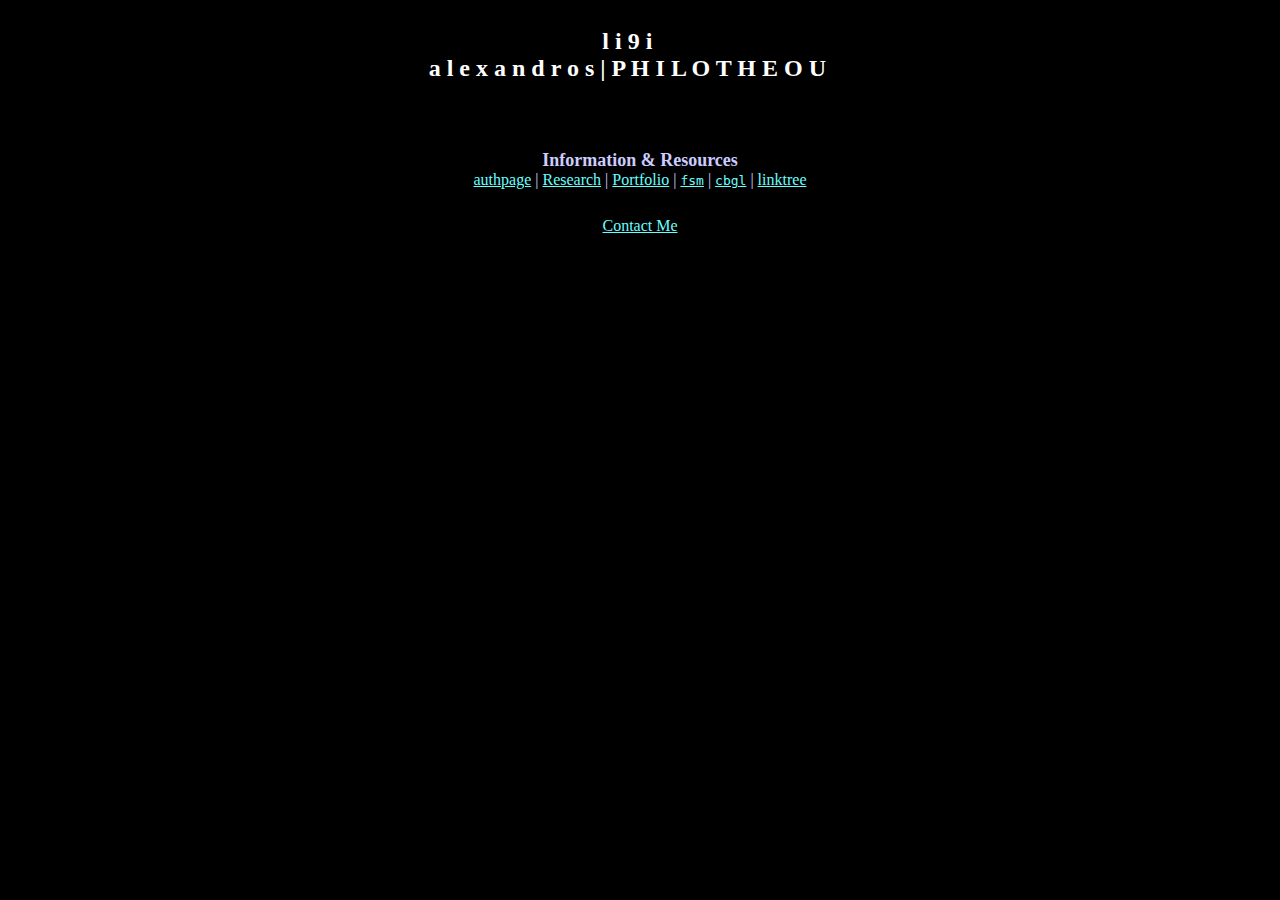
==== index.html @ f1f830e9 "Many spaces still" ====
<!DOCTYPE HTML PUBLIC "-//W3C//DTD HTML 4.01 Transitional//EN"
        "http://www.w3.org/TR/html4/loose.dtd">
<html>
<head>
<meta http-equiv="Pragma" content="no-cache">
<meta http-equiv="Expires" content="-1">
<meta http-equiv="Content-Type" content="text/html; charset=iso-8859-1">
<meta name="keywords" content="graffiti, graffiti art, art crimes, artcrimes, art crimes shop, graffiti art supplies, aerosol, spraypaint, trains, trens, pintadas, rakugaki, hiphop, hiphoperos, ferrocarril, lowbrow, cargeros, style writing, spraycans, writers, wildstyle, wall writing, aerografia, sprueher, spuiter, gallery, galleries, bombing, grafitti, grafiti, graffiteros, spraykunst, skrivare, kreffetie, straatkunstenaars, spraycan art, graffitti, graphiteur, grafiteiros, sprayburk, graphitti, scritor, sprayburkar, spraydosen, sprayer, kunstler, grafite, murals, tagueurs, glyptology, murales, sprayangriffen, murals, subways, graffitty, graffeur, graphiti, sgraffiti, sgraffito, walls, muurschilderkunst, hiphop, characters, caps, tips, nozzles, outlines, tagging, throwups, street art, post graffiti, pure graffiti, spraytips, graffiti gear, art primo, MTN,">
<meta name="description" content="Graffiti art and style writing around the world. The first and largest online aerosol art archive, est. 1994. Links to many of the other sites devoted to modern graffiti.">
<link rel="shortcut icon" href="favicon.ico" type="image/x-icon">
<title>li9i - alexandros philotheou</title>
<style>
body {
  background-image: url('https://cdn.shopify.com/s/files/1/0487/4626/6784/files/TMHK_TOMAHOK_site_banner_2048x2048.jpg');
}
</style>
</head>
<body text="#CCCCFF" vlink="#0099CC" alink="#FF0000" link="#66FFFF" bgcolor="#000000">
<!--heading-->
<table cellspacing="0" cellpadding="0" border="0" width="98%">
<tr>
<!--td align="left" valign="top"><img src="assets/images/kezaclogowhitetontrans.gif" width="232" height="91" alt="Art Crimes logo by Kez" border="0" hspace="2"></td-->
<td align="center"><h2><font color="#FFFFFF">l i 9 i<br>a l e x a n d r o s | P H I L O T H E O U<font></h2>
</td>

</tr>
</table>
<!-- horiz image -->
<!-- front picture -->
<br><!-- caption -->
<!-- end horiz image -->
<table cellspacing="12" cellpadding="0" border="0" width="100%">
<tr>


<td valign="top" align="center" width="30%">

<font size="+1"><b>Information &amp; Resources</b></font><br>
<a href="https://alefilot.webpages.auth.gr/">authpage</a> |
<a href="https://scholar.google.com/citations?hl=en&user=9_hI4hMAAAAJ&view_op=list_works&sortby=pubdate">Research</a> |
<a href="https://docs.google.com/viewer?url=https://raw.githubusercontent.com/li9i/portfolio/master/portfolio.pdf">Portfolio</a> |
<a style="font-family: Monospace" href="https://github.com/li9i/fsm_lidom_ros">fsm</a> |
<a style="font-family: Monospace" href="https://github.com/li9i/cbgl">cbgl</a> |
<a href="https://linktr.ee/li9i">linktree</a>
<!--a href="https://docs.google.com/viewer?url=https://raw.githubusercontent.com/li9i">Best Graffiti Sites</a-->
</td>


<br><!--a href="index/new.html">Previous months</a-->
<!-- end overflow items -->
</td>
</tr>
</table>
</td>
<!-- end comment for eliminating third column -->
</tr>
</table>
<p align="center">
  <a href="https://man7.org/linux/man-pages/man4/null.4.html">Contact Me</a>
</p>

</td>
</tr>
</table>
</body>
</html>
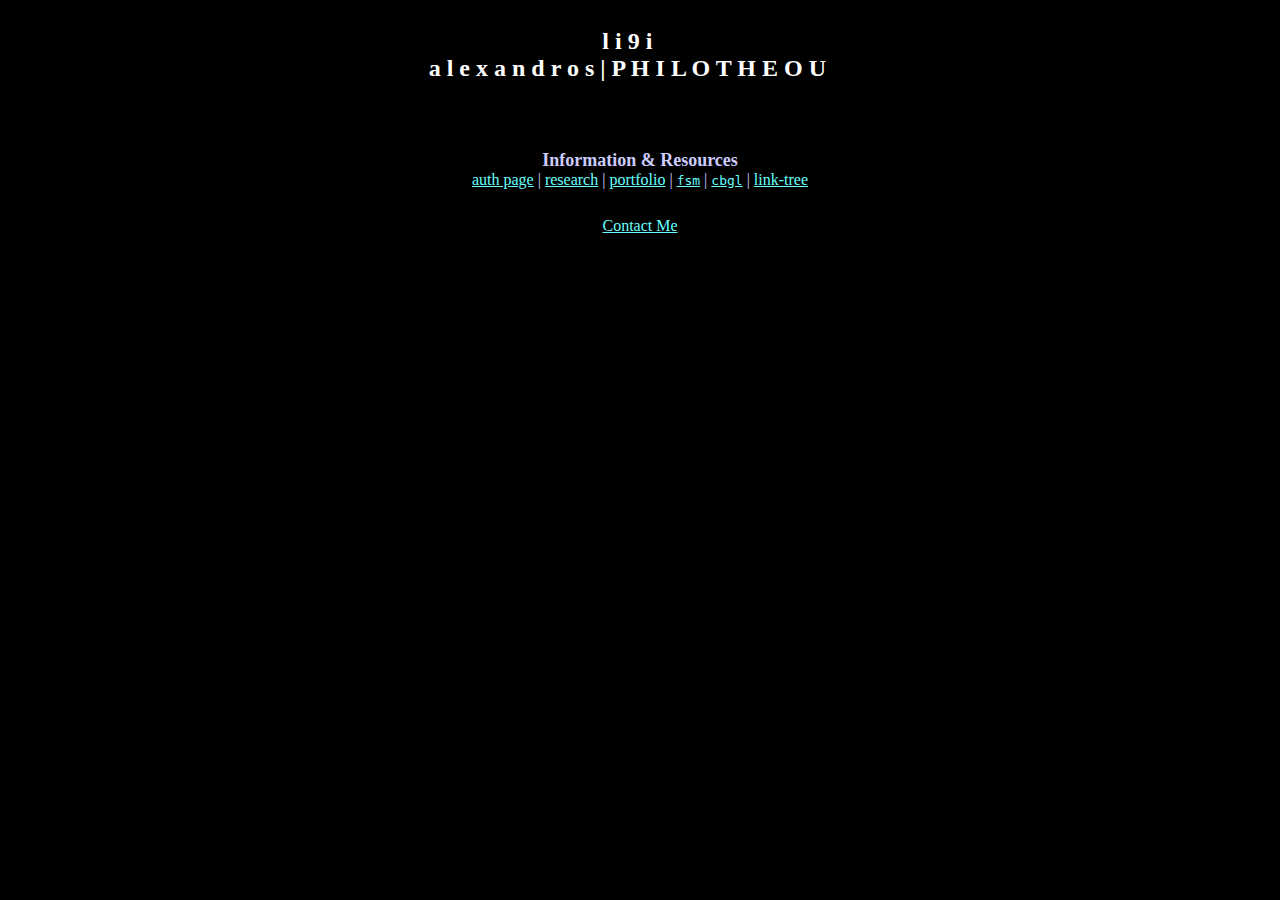
==== commit 892cc34e: "Changes case" ====
--- a/index.html
+++ b/index.html
@@ -5,11 +5,12 @@
 <meta http-equiv="Pragma" content="no-cache">
 <meta http-equiv="Expires" content="-1">
 <meta http-equiv="Content-Type" content="text/html; charset=iso-8859-1">
-<meta name="keywords" content="graffiti, graffiti art, art crimes, artcrimes, art crimes shop, graffiti art supplies, aerosol, spraypaint, trains, trens, pintadas, rakugaki, hiphop, hiphoperos, ferrocarril, lowbrow, cargeros, style writing, spraycans, writers, wildstyle, wall writing, aerografia, sprueher, spuiter, gallery, galleries, bombing, grafitti, grafiti, graffiteros, spraykunst, skrivare, kreffetie, straatkunstenaars, spraycan art, graffitti, graphiteur, grafiteiros, sprayburk, graphitti, scritor, sprayburkar, spraydosen, sprayer, kunstler, grafite, murals, tagueurs, glyptology, murales, sprayangriffen, murals, subways, graffitty, graffeur, graphiti, sgraffiti, sgraffito, walls, muurschilderkunst, hiphop, characters, caps, tips, nozzles, outlines, tagging, throwups, street art, post graffiti, pure graffiti, spraytips, graffiti gear, art primo, MTN,">
-<meta name="description" content="Graffiti art and style writing around the world. The first and largest online aerosol art archive, est. 1994. Links to many of the other sites devoted to modern graffiti.">
 <link rel="shortcut icon" href="favicon.ico" type="image/x-icon">
 <title>li9i - alexandros philotheou</title>
 <style>
+a, a:visited {
+    color: #66FFFF;
+}
 body {
   background-image: url('https://cdn.shopify.com/s/files/1/0487/4626/6784/files/TMHK_TOMAHOK_site_banner_2048x2048.jpg');
 }
@@ -36,12 +37,12 @@
 <td valign="top" align="center" width="30%">
 
 <font size="+1"><b>Information &amp; Resources</b></font><br>
-<a href="https://alefilot.webpages.auth.gr/">authpage</a> |
-<a href="https://scholar.google.com/citations?hl=en&user=9_hI4hMAAAAJ&view_op=list_works&sortby=pubdate">Research</a> |
-<a href="https://docs.google.com/viewer?url=https://raw.githubusercontent.com/li9i/portfolio/master/portfolio.pdf">Portfolio</a> |
+<a href="https://alefilot.webpages.auth.gr/">auth page</a> |
+<a href="https://scholar.google.com/citations?hl=en&user=9_hI4hMAAAAJ&view_op=list_works&sortby=pubdate">research</a> |
+<a href="https://docs.google.com/viewer?url=https://raw.githubusercontent.com/li9i/portfolio/master/portfolio.pdf">portfolio</a> |
 <a style="font-family: Monospace" href="https://github.com/li9i/fsm_lidom_ros">fsm</a> |
 <a style="font-family: Monospace" href="https://github.com/li9i/cbgl">cbgl</a> |
-<a href="https://linktr.ee/li9i">linktree</a>
+<a href="https://linktr.ee/li9i">link-tree</a>
 <!--a href="https://docs.google.com/viewer?url=https://raw.githubusercontent.com/li9i">Best Graffiti Sites</a-->
 </td>
 
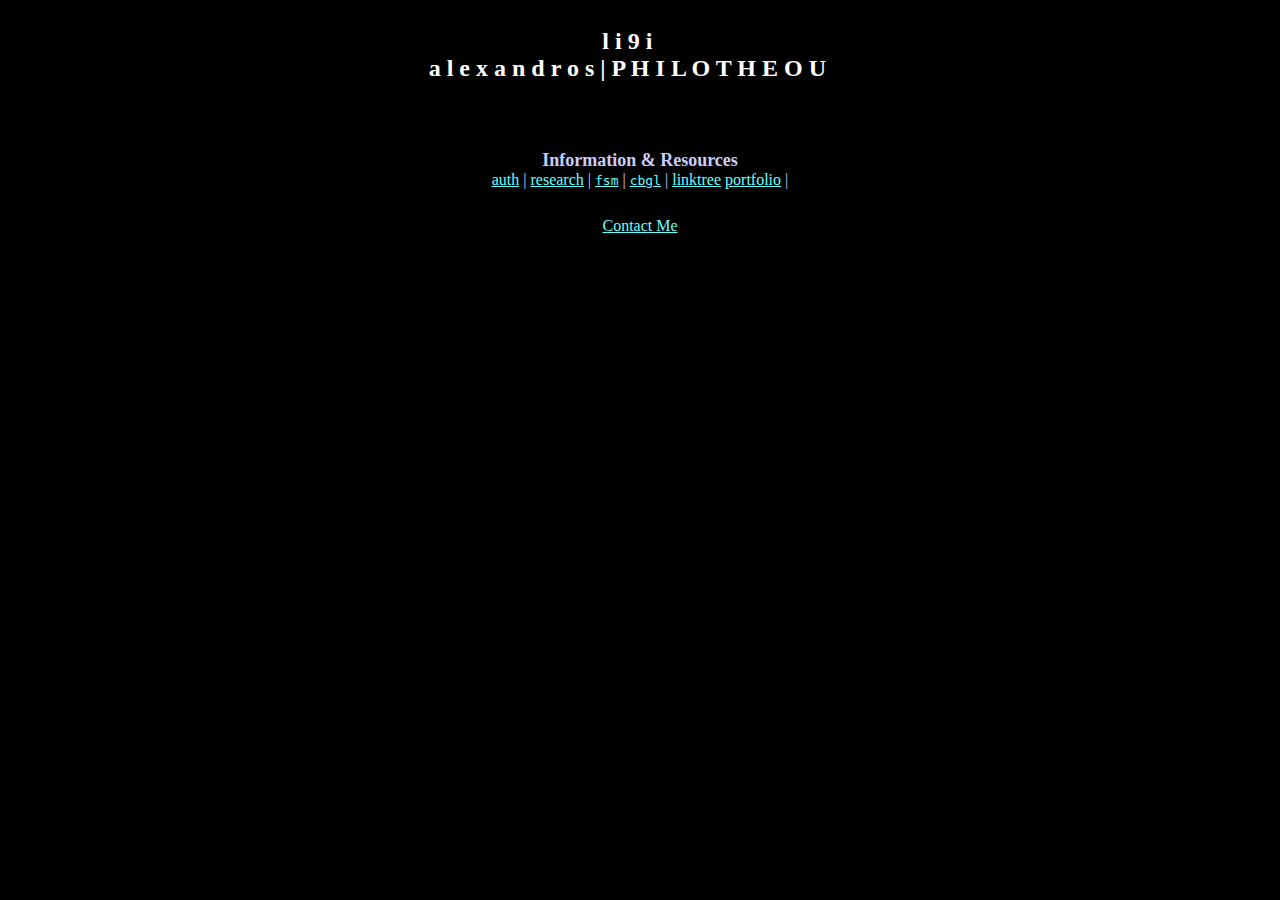
==== commit 55f8e26d: "Want to start with `contact.html`" ====
--- a/index.html
+++ b/index.html
@@ -37,12 +37,12 @@
 <td valign="top" align="center" width="30%">
 
 <font size="+1"><b>Information &amp; Resources</b></font><br>
-<a href="https://alefilot.webpages.auth.gr/">auth page</a> |
+<a href="https://alefilot.webpages.auth.gr/">auth</a> |
 <a href="https://scholar.google.com/citations?hl=en&user=9_hI4hMAAAAJ&view_op=list_works&sortby=pubdate">research</a> |
-<a href="https://docs.google.com/viewer?url=https://raw.githubusercontent.com/li9i/portfolio/master/portfolio.pdf">portfolio</a> |
 <a style="font-family: Monospace" href="https://github.com/li9i/fsm_lidom_ros">fsm</a> |
 <a style="font-family: Monospace" href="https://github.com/li9i/cbgl">cbgl</a> |
-<a href="https://linktr.ee/li9i">link-tree</a>
+<a href="https://linktr.ee/li9i">linktree</a>
+<a href="https://docs.google.com/viewer?url=https://raw.githubusercontent.com/li9i/portfolio/master/portfolio.pdf">portfolio</a> |
 <!--a href="https://docs.google.com/viewer?url=https://raw.githubusercontent.com/li9i">Best Graffiti Sites</a-->
 </td>
 
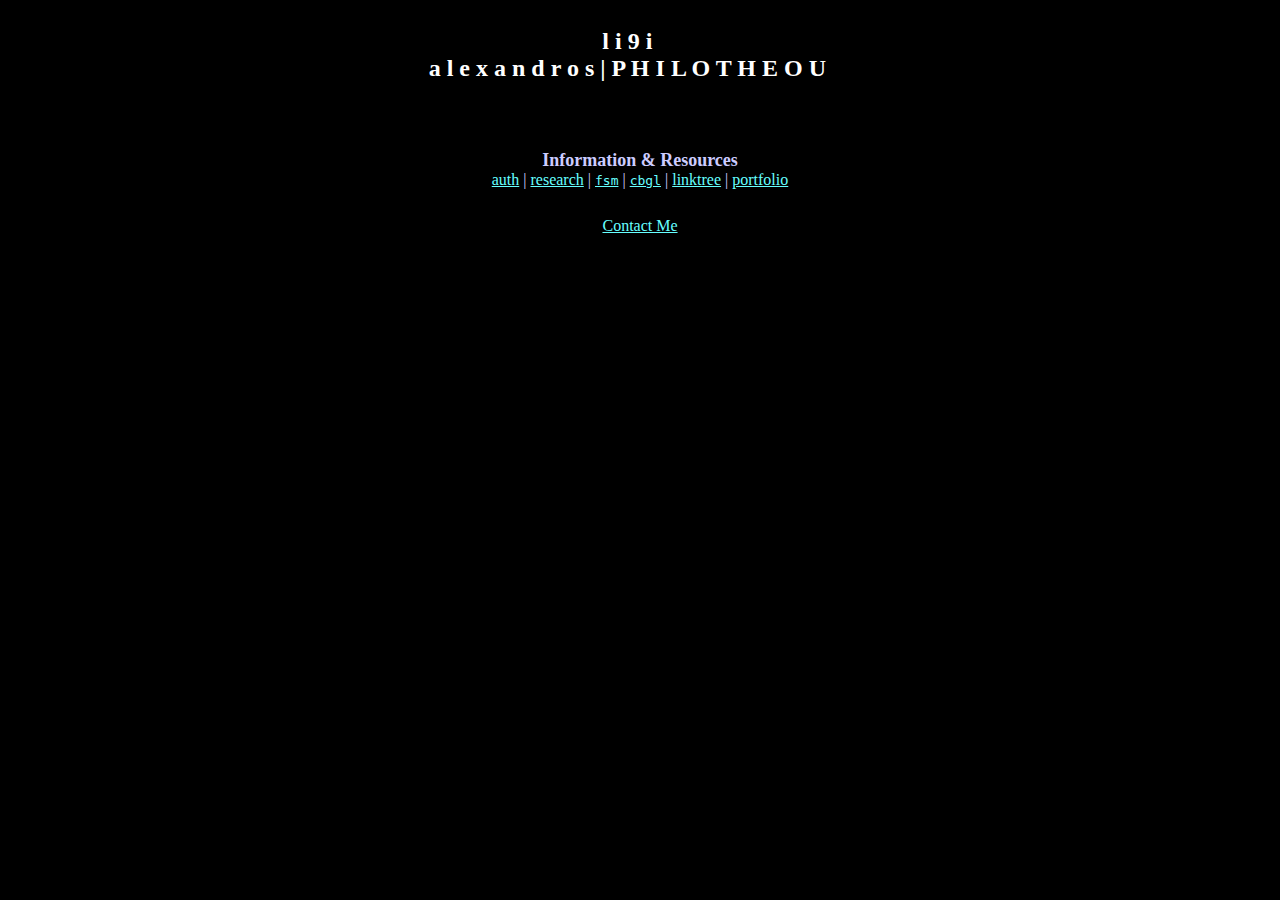
==== commit 6c442611: "Fixes separator" ====
--- a/index.html
+++ b/index.html
@@ -41,8 +41,8 @@
 <a href="https://scholar.google.com/citations?hl=en&user=9_hI4hMAAAAJ&view_op=list_works&sortby=pubdate">research</a> |
 <a style="font-family: Monospace" href="https://github.com/li9i/fsm_lidom_ros">fsm</a> |
 <a style="font-family: Monospace" href="https://github.com/li9i/cbgl">cbgl</a> |
-<a href="https://linktr.ee/li9i">linktree</a>
-<a href="https://docs.google.com/viewer?url=https://raw.githubusercontent.com/li9i/portfolio/master/portfolio.pdf">portfolio</a> |
+<a href="https://linktr.ee/li9i">linktree</a> |
+<a href="https://docs.google.com/viewer?url=https://raw.githubusercontent.com/li9i/portfolio/master/portfolio.pdf">portfolio</a>
 <!--a href="https://docs.google.com/viewer?url=https://raw.githubusercontent.com/li9i">Best Graffiti Sites</a-->
 </td>
 
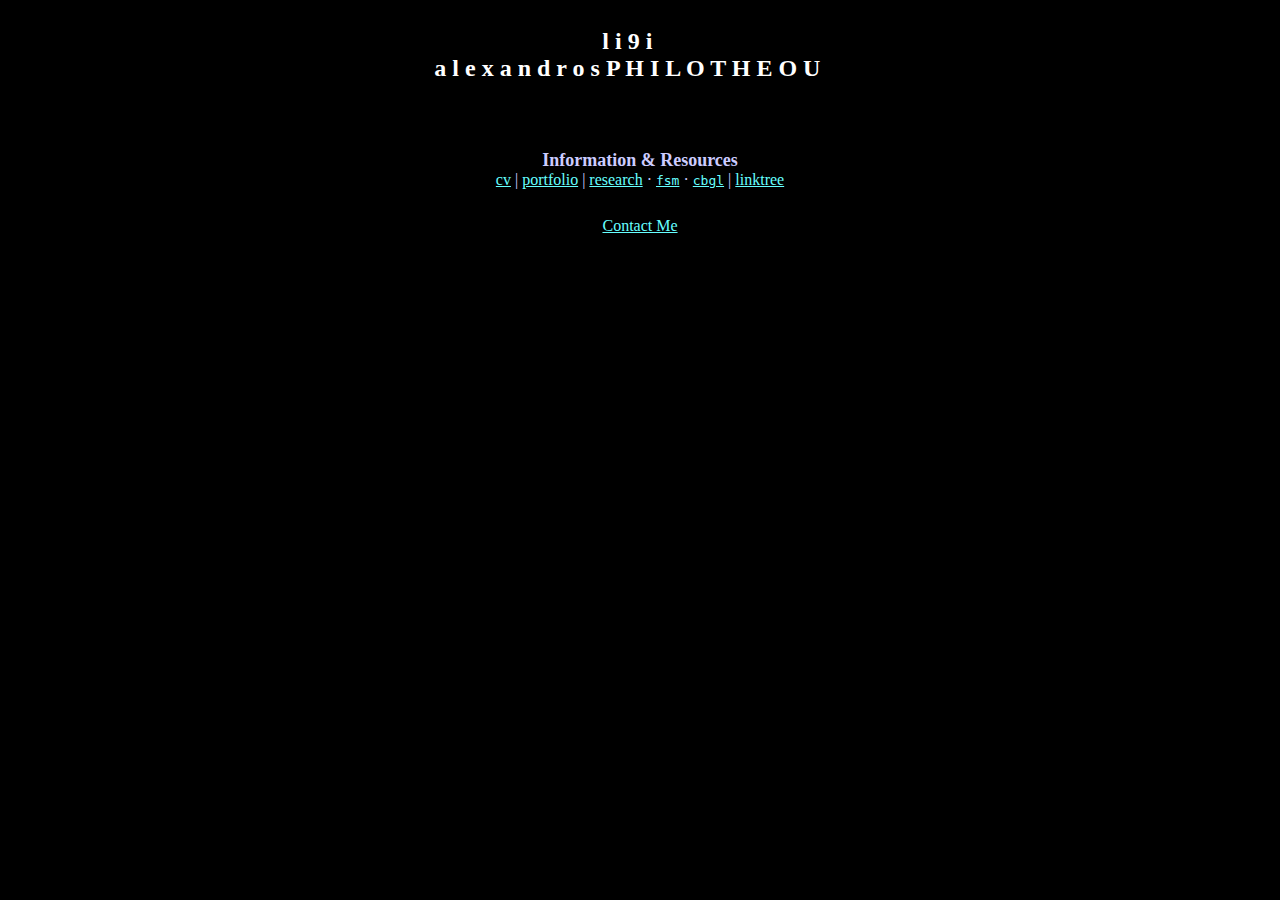
==== commit 204ab16f: "Updates" ====
--- a/index.html
+++ b/index.html
@@ -21,7 +21,7 @@
 <table cellspacing="0" cellpadding="0" border="0" width="98%">
 <tr>
 <!--td align="left" valign="top"><img src="assets/images/kezaclogowhitetontrans.gif" width="232" height="91" alt="Art Crimes logo by Kez" border="0" hspace="2"></td-->
-<td align="center"><h2><font color="#FFFFFF">l i 9 i<br>a l e x a n d r o s | P H I L O T H E O U<font></h2>
+<td align="center"><h2><font color="#FFFFFF">l i 9 i<br>a l e x a n d r o s   P H I L O T H E O U<font></h2>
 </td>
 
 </tr>
@@ -37,12 +37,12 @@
 <td valign="top" align="center" width="30%">
 
 <font size="+1"><b>Information &amp; Resources</b></font><br>
-<a href="https://alefilot.webpages.auth.gr/">auth</a> |
-<a href="https://scholar.google.com/citations?hl=en&user=9_hI4hMAAAAJ&view_op=list_works&sortby=pubdate">research</a> |
-<a style="font-family: Monospace" href="https://github.com/li9i/fsm_lidom_ros">fsm</a> |
+<a href="https://alefilot.webpages.auth.gr/">cv</a> |
+<a href="https://docs.google.com/viewer?url=https://raw.githubusercontent.com/li9i/portfolio/master/portfolio.pdf">portfolio</a> |
+<a href="https://scholar.google.com/citations?hl=en&user=9_hI4hMAAAAJ&view_op=list_works&sortby=pubdate">research</a>  &centerdot;
+<a style="font-family: Monospace" href="https://github.com/li9i/fsm-lo">fsm</a> &centerdot;
 <a style="font-family: Monospace" href="https://github.com/li9i/cbgl">cbgl</a> |
-<a href="https://linktr.ee/li9i">linktree</a> |
-<a href="https://docs.google.com/viewer?url=https://raw.githubusercontent.com/li9i/portfolio/master/portfolio.pdf">portfolio</a>
+<a href="https://linktr.ee/li9i">linktree</a>
 <!--a href="https://docs.google.com/viewer?url=https://raw.githubusercontent.com/li9i">Best Graffiti Sites</a-->
 </td>
 
